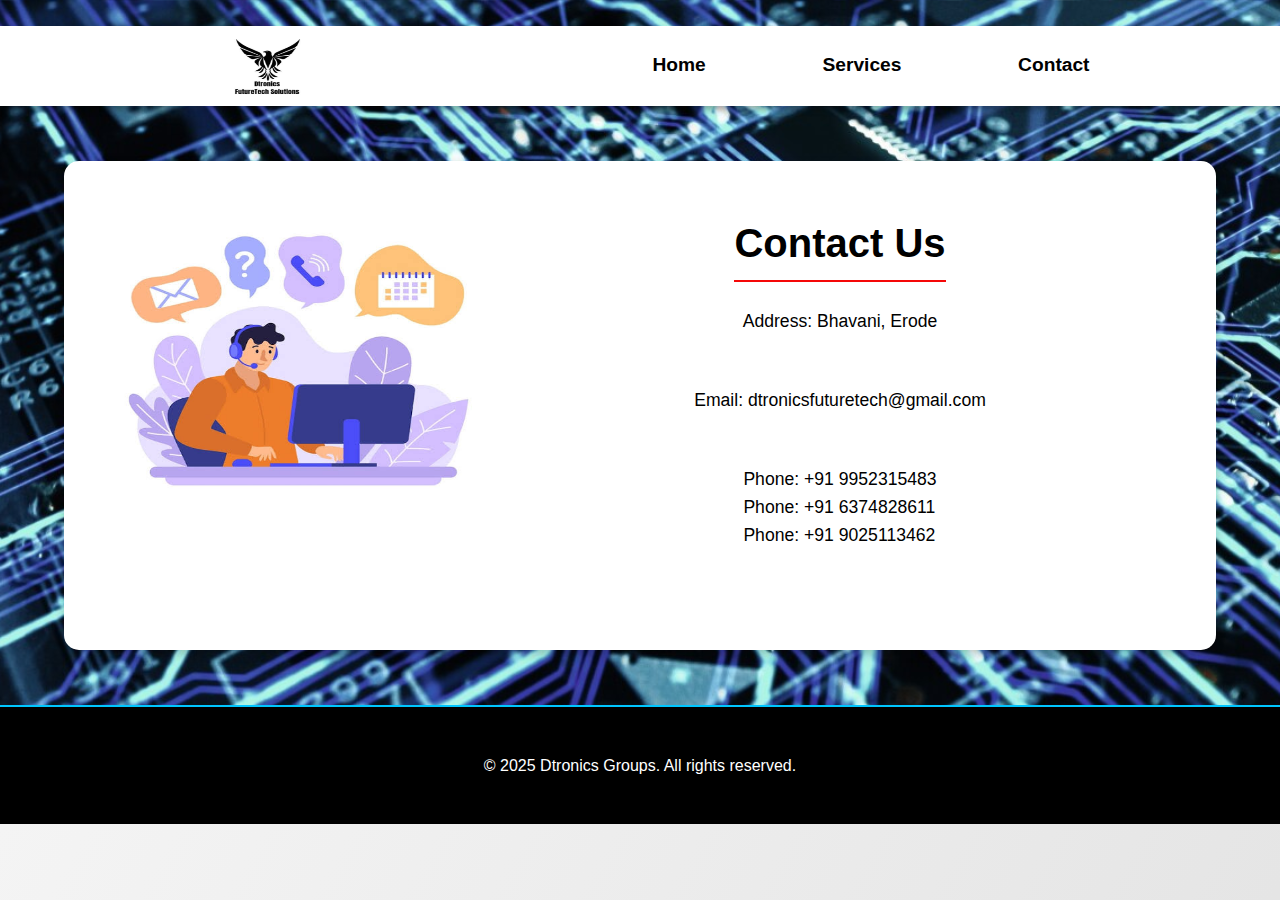
==== contact.html @ e0294220 "sample" ====
<!DOCTYPE html>
<html lang="en">
<head>
    <meta charset="UTF-8">
    <meta name="viewport" content="width=device-width, initial-scale=1.0">
    <title>Contact Us - Dtronics Future Tech Solutions</title>
    <link rel="stylesheet" href="index.css">
</head>
<body>
    <header>
        <div class="logo">
            <img src="dtgroups.jpeg" alt="Dtronics Logo">
        </div>
        <nav>
            <ul>
                <li><a href="index.html">Home</a></li>
                <li><a href="services.html">Services</a></li>
                <li><a href="contact.html">Contact</a></li>
            </ul>
        </nav>
    </header>

    <section id="contact">
    <img src="contact.jpeg" id="contactme">
        <h2>Contact Us</h2>
        <p>Address: Bhavani, Erode</p>
        <p>Email: dtronicsfuturetech@gmail.com</p>
        <p>Phone: +91 9952315483<br>
           Phone: +91 6374828611<br>
           Phone: +91 9025113462</p>
    </section>

    <footer>
        <p>&copy; 2025 Dtronics Groups. All rights reserved.</p>
    </footer>
</body>
<script src="index.js"></script>
</html>
---- index.css ----
*{
    margin: 0;
    padding: 0;
    box-sizing: border-box;
}
body {
    font-family: 'Roboto', sans-serif;
    background: linear-gradient(120deg, #f4f4f4, #e0e0e0);
    color: #333;
    line-height: 1.6;
    position: relative; /* Set position relative for pseudo-element */
}

body::before {
    content: "";
    background-image: url("project.jpg");
    background-size: cover; /* Adjusts image to fit */
    background-position: center;
    position: absolute;
    top: 0;
    left: 0;
    width: 100%;
    height: 100%;
    opacity: 1.0; /* Adjust transparency (0 = fully transparent, 1 = fully opaque) */
    z-index: -1; /* Places the image behind the content */
}

/* Header Section */
header {
    display: flex;
    flex-direction: row;
    align-items: center;
    justify-content: space-between;
    background: linear-gradient(120deg, #ffffff, #ffffff);
    padding: 15px 30px;
    position: sticky;
    top: 0;
    z-index: 1000;
    box-shadow: 0 4px 6px rgba(0, 0, 0, 0.3);
    transition: all 0.3s ease;
    height: 80px;
}

header:hover {
    background: linear-gradient(120deg, #ffffff, #ffffff);
    color: #000000;
}

.logo img {
    padding-top: 10px;
    height: 73px;
    width: 160px;
    transition: transform 0.3s ease;
    border: 10px;
}

.logo img:hover {
    transform: scale(1.1);
}

nav ul {
    list-style: none;
    display: flex;
    gap: 25px;
    padding: 0;
    margin: 0;
}

nav ul li a {
    text-decoration: none;
    color: #000000;
    font-size: 1.2em;
    font-weight: bold;
    position: relative;
    transition: color 0.3s ease;
}

nav ul li a::after {
    content: '';
    position: absolute;
    width: 0;
    height: 2px;
    background: #53d4fc;
    left: 0;
    bottom: -5px;
    transition: width 0.3s ease;
    color: #000000;
}

nav ul li a:hover {
    color: #000000;
}

nav ul li a:hover::after {
    width: 100%;
}

/* Home Section */
#home {
    padding: 60px 20px;
    text-align: left;
    background: linear-gradient(to right, #d2d4d8, #e7d7c7);
    color: #000000;
    border-radius: 10px;
    margin: 30px auto;
    max-width: 90%;
    box-shadow: 0 4px 10px rgba(0, 0, 0, 0.2);
    animation: fadeIn 1s ease;

}
#home:hover {
    transform: scale(1.05);
    background: linear-gradient(120deg, #c5d5df, #e2cbc0);
}
#button {
    display: flex;
    justify-content: center;
    padding: 20px;
}

.button {
    text-decoration: none;
    background-color: #007BFF;
    color: white;
    padding: 10px 20px;
    border-radius: 5px;
    font-weight: bold;
    transition: background-color 0.3s;
}

.button:hover {
    background-color: #0056b3;
}

@keyframes fadeIn {
    from {
        opacity: 0;
        transform: translateY(-20px);
    }
    to {
        opacity: 1;
        transform: translateY(0);
    }
}

#home h1 {
    font-size: 3.5em;
    margin-bottom: 15px;
    font-weight: bold;
    text-shadow: 2px 2px 5px rgba(0, 0, 0, 0.2);
    color: #000;
}

#home h2{
    color: #000;

}
#home p {
    text-align: start;
    font-size: 1.2em;
    color: #000;
    padding-left: 20px;
   
}

#services {
    background-color: #000;
    padding: 50px 20px;
    text-align: center;
    border-radius: 15px;
    margin: 30px auto;
    max-width: 90%;
    box-shadow: 0 4px 10px rgba(0, 0, 0, 0.2);
    animation: slideIn 1s ease;
    color: #000;


}

@keyframes slideIn {
    from {
        opacity: 0;
        transform: translateX(-50px);
    }
    to {
        opacity: 1;
        transform: translateX(0);
    }
}


#services h2 {
    font-size: 2.5em;
    color: #000000;
    margin-bottom: 25px;
    font-weight: bold;
    border-bottom: 2px solid #00C6FF;
    display: inline-block;
    padding-bottom: 5px;
}

#services ul {
    list-style: none;
    padding: 0;
    margin: 0 auto;
    max-width: 600px;
}

#services ul li {
    font-size: 1.2em;
    padding: 12px;
    background: linear-gradient(120deg, #ff1b1b, #8d0bc9);
    color: rgb(0, 0, 0);
    border-radius: 8px;
    margin-bottom: 15px;
    box-shadow: 0 2px 5px rgba(0, 0, 0, 0.2);
    transition: transform 0.3s ease;
}

#services ul li:hover {
    transform: scale(1.05);
    background: linear-gradient(120deg, #e47c05, #e47c05);
    color: #000;

}

/* Contact Section */
#contact {
    padding: 50px 20px;
    text-align: center;
    background: #ffffff;
    color: #fff;
    margin: 30px auto;
    border-radius: 15px;
    max-width: 90%;
    box-shadow: 0 4px 10px rgba(0, 0, 0, 0.2);
    animation: fadeIn 1.5s ease;
}

#contact h2 {
    font-size: 2.5em;
    margin-bottom: 25px;
    font-weight: bold;
}

#contact p {
    font-size: 1.1em;
    line-height: 1.6;
    max-width: 500px;
    margin: 0 auto 25px;
    display: flex;
    justify-content: center;
}

#contact a {
    text-decoration: none;
    background: linear-gradient(120deg, #00C6FF, #007BFF);
    color: #fff;
    padding: 12px 25px;
    border-radius: 8px;
    font-size: 1.2em;
    box-shadow: 0 2px 5px rgba(0, 0, 0, 0.2);
    transition: background 0.3s ease, transform 0.3s ease;
    display: flex;
    justify-content: end;
}

#contact a:hover {
    background: linear-gradient(120deg, #007BFF, #00C6FF);
    transform: translateY(-5px);
}

/* Footer Section */
footer {
    background: #000;
    color: #fff;
    text-align: center;
    padding: 20px;
    font-size: 1em;
    border-top: 2px solid #00C6FF;
}

/* Responsive Design */
@media (max-width: 764px) {
    header {
        flex-direction: row;
        align-items: none;
        padding: 5px; /* Reduce padding for header */
        position: sticky;
        max-height: 150px;
        text-align: justify;
    }

    .logo img {
        width: 90px; 
        height: auto;
        padding-top: 30px;/* Reduce logo size */
    }

    nav ul {
        flex-direction: row;
        gap: 1px; /* Reduce spacing between navigation items */
        justify-content: center; /* Centers horizontally */
        align-items: center; /* Centers vertically */
    }

    nav ul li a {
        font-size: 1.0em; /* Reduce font size for navigation links */
        padding: 5px; /* Add padding for better touch targets */
    }
    section p{
        font-size: 1.0em;
        padding-left: 20px;
    }
    section li{
        font-size: 0.5em;
    }
    #offerings{
        font-size: 0.8em;
    }
    #home{
        padding: 20px;
    }
    #home h1{
        font-size: 1.5em;
    }
    #home p{
        font-size: 1.2em;
        text-align: left;
        display: flex;
        justify-content: start;
    }
    .wrapper{
        width: 90px; 
        height: auto;
        padding-top: 30px;
        align-items: start;
    }

    #DTgroups,#servicesme,#contactme {
        max-width: 90%;
        width: 90%;
        margin: 10px auto;
        text-align: start;
    }
    #aboutus{
        width: 50px;
    }

}

   

/* General Section Styling */
section {
    margin: 40px auto;
    padding: 50px 20px;
    border-radius:  15px;
    max-width: 90%;
    box-shadow: 0 4px 10px rgba(0, 0, 0, 0.2);
    background: linear-gradient(120deg, #ffffff, #ffffff);
    animation: fadeInUp 1s ease;
    font-family: sans-serif;
}
section h1{
    text-align: center;
    font-size: 2.5em;
    margin-bottom: 20px;
    color: #fff;
    font-weight: bold;
    border-bottom: 2px solid #f50808;
    display: inline-block;
    padding-bottom: 5px;
    font-family: sans-serif;
    animation: alternate-reverse;
}


/* Section Headers */
section h2{
    text-align: center;
    font-size: 2.5em;
    margin-bottom: 20px;
    color: #000000;
    font-weight: bold;
    border-bottom: 2px solid #f50808;
    display: inline-block;
    padding-bottom: 5px;
    font-family: sans-serif;
    animation: alternate-reverse;
}

/* Section Paragraphs */
section p {
    text-align: left;
    font-size: 1.2em;
    line-height: 1.6;
    color: #000000;
    margin: 20px auto;
    max-width: 800px;
    font-family: sans-serif;
}

/* List Styling */
section ul {
    list-style: none;
    padding: 0;
    margin: 20px auto;
    max-width: 800px;
}

section ul li {
    font-size: 1.2em;
    padding: 15px 20px;
    margin-bottom: 15px;
    background: linear-gradient(120deg, #cccfc1, #d0d3d4);
    color: rgb(0, 0, 0);
    border-radius: 8px;
    box-shadow: 0 2px 5px rgba(0, 0, 0, 0.2);
    transition: transform 0.3s ease, background-color 0.3s ease;
    font-family: sans-serif;
}
section ul li p{
    color: #000000;
    
}
section ul li:hover {
    transform: scale(1.05);
    background: linear-gradient(120deg, #ff8d0a, #ff8d0a);
    color: #ffffff;
}

/* Animations */
@keyframes fadeInUp {
    from {
        opacity: 0;
        transform: translateY(30px);
    }
    to {
        opacity: 1;
        transform: translateY(0);
    }
}
.wrapper{
    margin: 150px,auto;
    width: 100%;
}
#DTgroups{
    max-width: 500px;
    float: left;
    border: 3px solid #eee7e7;
    border-radius: 10px;
    box-shadow: linear-gradient(120deg,#818181,#000000);
    margin-right: 15px;   
}
#DTgroups:hover {
    transform: scale(1.1);
}

#aboutus{
    display: flex;
    justify-items: center;
    height: 200px;
    width: 200px;
    float: right;
    border: 3px solid #eee7e7;
    border-radius: 10px;
    box-shadow: linear-gradient(120deg,#818181,#000000);
    margin-right: 15px;

}
#aboutus:hover{
    transform: scale(1.1);
}
#about h1{
    color: #000;
}

#contactme{
    width: 400px;
    height: 300px;
    float: left;
    padding-left: 30px;
}
#servicesme{
    width: 400px;
    height: 300px;
    padding-left: 30px;
}
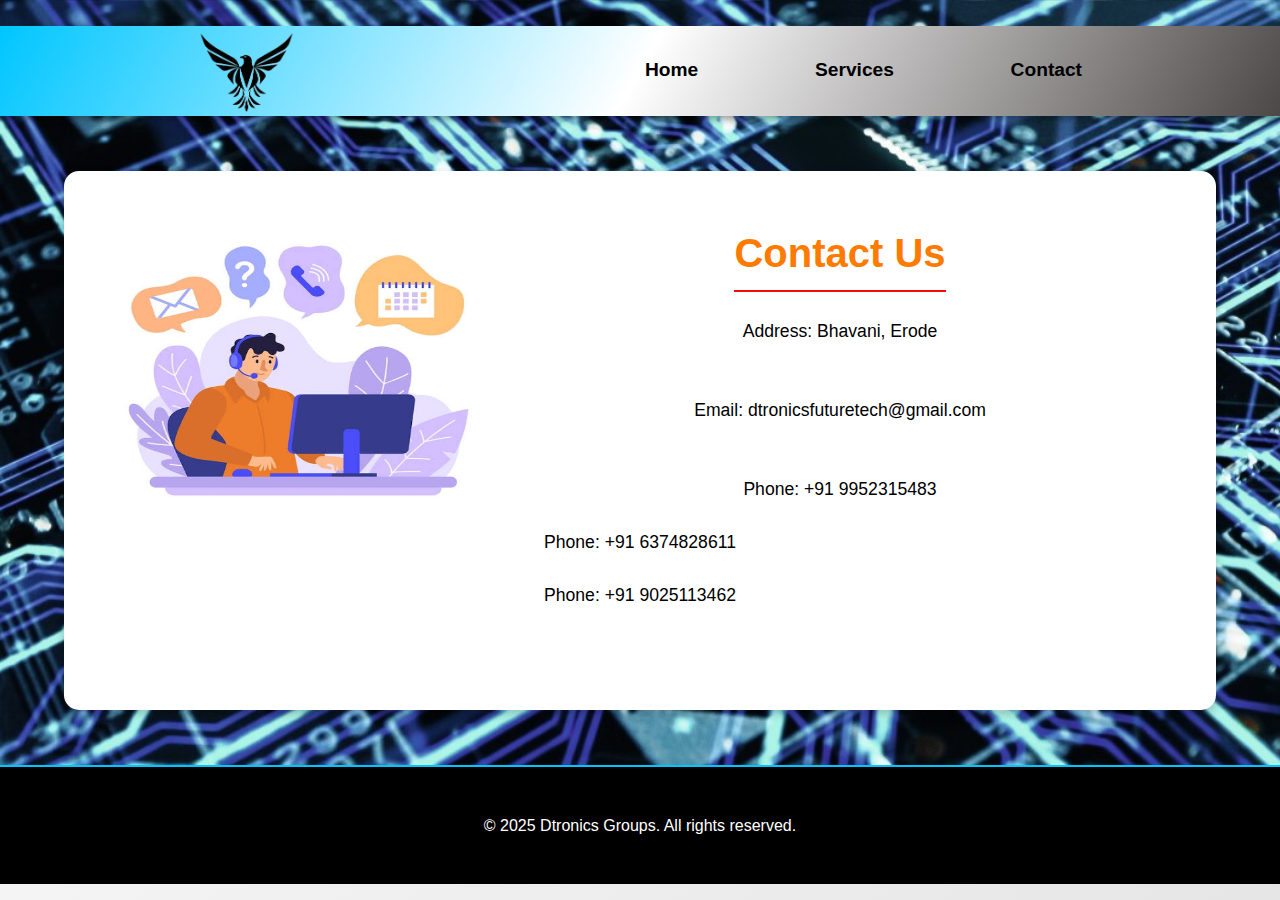
==== commit 296198c4: "testfinal" ====
--- a/contact.html
+++ b/contact.html
@@ -9,7 +9,7 @@
 <body>
     <header>
         <div class="logo">
-            <img src="dtgroups.jpeg" alt="Dtronics Logo">
+            <img src="dtfutures.png" alt="Dtronics Logo">
         </div>
         <nav>
             <ul>
@@ -25,9 +25,10 @@
         <h2>Contact Us</h2>
         <p>Address: Bhavani, Erode</p>
         <p>Email: dtronicsfuturetech@gmail.com</p>
-        <p>Phone: +91 9952315483<br>
-           Phone: +91 6374828611<br>
-           Phone: +91 9025113462</p>
+        <p>Phone: +91 9952315483</p>
+        <p>Phone: +91 6374828611</p>
+        <p>Phone: +91 9025113462</p>
+
     </section>
 
     <footer>
--- a/index.css
+++ b/index.css
@@ -31,25 +31,25 @@
     flex-direction: row;
     align-items: center;
     justify-content: space-between;
-    background: linear-gradient(120deg, #ffffff, #ffffff);
-    padding: 15px 30px;
+    background: linear-gradient(120deg,#00C6FF, #ffffff, #4d4848);
+    padding: 15px 15px;
     position: sticky;
     top: 0;
     z-index: 1000;
     box-shadow: 0 4px 6px rgba(0, 0, 0, 0.3);
     transition: all 0.3s ease;
-    height: 80px;
+    height: 90px;
 }
 
 header:hover {
-    background: linear-gradient(120deg, #ffffff, #ffffff);
+    background: linear-gradient(120deg, #424040, #ffffff,#00C6FF);
     color: #000000;
 }
 
 .logo img {
     padding-top: 10px;
-    height: 73px;
-    width: 160px;
+    height: 90px;
+    width: 100px;
     transition: transform 0.3s ease;
     border: 10px;
 }
@@ -84,7 +84,7 @@
     left: 0;
     bottom: -5px;
     transition: width 0.3s ease;
-    color: #000000;
+    color: #ffffff;
 }
 
 nav ul li a:hover {
@@ -148,18 +148,18 @@
     margin-bottom: 15px;
     font-weight: bold;
     text-shadow: 2px 2px 5px rgba(0, 0, 0, 0.2);
-    color: #000;
+    color: #000000;
 }
 
 #home h2{
-    color: #000;
+    color: #ff6600;
 
 }
 #home p {
     text-align: start;
-    font-size: 1.2em;
+    font-size: 1.5em;
     color: #000;
-    padding-left: 20px;
+    padding-left: 30px;
    
 }
 
@@ -292,9 +292,10 @@
     }
 
     .logo img {
-        width: 90px; 
-        height: auto;
-        padding-top: 30px;/* Reduce logo size */
+        width: 100px; 
+        height: 90px;
+        padding-top: 15px;
+        padding-left: 10px;/* Reduce logo size */
     }
 
     nav ul {
@@ -345,6 +346,10 @@
     }
     #aboutus{
         width: 50px;
+    }
+    #contact p{
+        text-align: left;
+
     }
 
 }
@@ -366,7 +371,7 @@
     text-align: center;
     font-size: 2.5em;
     margin-bottom: 20px;
-    color: #fff;
+    color: #f35a02;
     font-weight: bold;
     border-bottom: 2px solid #f50808;
     display: inline-block;
@@ -381,7 +386,7 @@
     text-align: center;
     font-size: 2.5em;
     margin-bottom: 20px;
-    color: #000000;
+    color: #ff7b00;
     font-weight: bold;
     border-bottom: 2px solid #f50808;
     display: inline-block;
@@ -473,7 +478,7 @@
     transform: scale(1.1);
 }
 #about h1{
-    color: #000;
+    color: #fd6500;
 }
 
 #contactme{
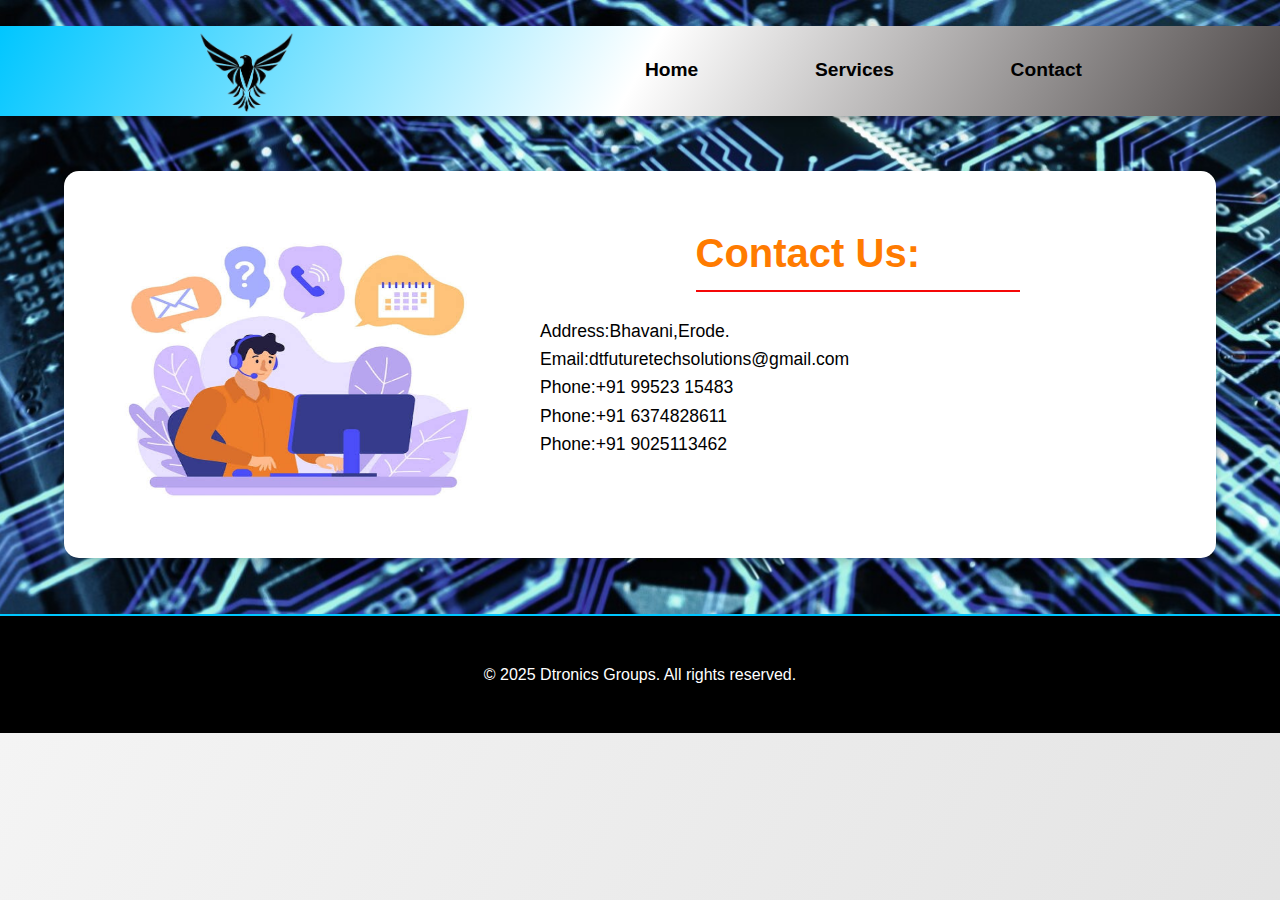
==== commit 46dfce3e: "copy" ====
--- a/contact.html
+++ b/contact.html
@@ -22,13 +22,13 @@
 
     <section id="contact">
     <img src="contact.jpeg" id="contactme">
-        <h2>Contact Us</h2>
-        <p>Address: Bhavani, Erode</p>
-        <p>Email: dtronicsfuturetech@gmail.com</p>
-        <p>Phone: +91 9952315483</p>
-        <p>Phone: +91 6374828611</p>
-        <p>Phone: +91 9025113462</p>
-
+        <h2>Contact Us:</h2>
+        <p>Address:Bhavani,Erode.<br>
+            Email:dtfuturetechsolutions@gmail.com<br>
+            Phone:+91 99523 15483<br>
+            Phone:+91 6374828611<br>
+            Phone:+91 9025113462<br>
+        </p>
     </section>
 
     <footer>
--- a/index.css
+++ b/index.css
@@ -80,7 +80,7 @@
     position: absolute;
     width: 0;
     height: 2px;
-    background: #53d4fc;
+    background: #ff0000;
     left: 0;
     bottom: -5px;
     transition: width 0.3s ease;
@@ -88,11 +88,13 @@
 }
 
 nav ul li a:hover {
-    color: #000000;
+    box-shadow: 0 0 15px #ff0171, 0 0 30px #ff0171;
+    background: #ff0171;
 }
 
 nav ul li a:hover::after {
-    width: 100%;
+    box-shadow: 0 0 15px #ff0171, 0 0 30px #ff0171;
+    background: #ff0171;
 }
 
 /* Home Section */
@@ -129,7 +131,7 @@
 }
 
 .button:hover {
-    background-color: #0056b3;
+    background-color: #ff0505;
 }
 
 @keyframes fadeIn {
@@ -226,13 +228,11 @@
 
 /* Contact Section */
 #contact {
-    padding: 50px 20px;
     text-align: center;
     background: #ffffff;
     color: #fff;
     margin: 30px auto;
     border-radius: 15px;
-    max-width: 90%;
     box-shadow: 0 4px 10px rgba(0, 0, 0, 0.2);
     animation: fadeIn 1.5s ease;
 }
@@ -241,28 +241,29 @@
     font-size: 2.5em;
     margin-bottom: 25px;
     font-weight: bold;
+    text-align: left;
+    padding-right: 100px;
 }
 
 #contact p {
     font-size: 1.1em;
     line-height: 1.6;
-    max-width: 500px;
+    max-width: 600px;
     margin: 0 auto 25px;
-    display: flex;
-    justify-content: center;
+    text-align: left;
+    padding-left: 200px;
+    ;
 }
 
 #contact a {
     text-decoration: none;
     background: linear-gradient(120deg, #00C6FF, #007BFF);
     color: #fff;
-    padding: 12px 25px;
+    padding: 12px 20px;
     border-radius: 8px;
-    font-size: 1.2em;
+    font-size: 1.0em;
     box-shadow: 0 2px 5px rgba(0, 0, 0, 0.2);
     transition: background 0.3s ease, transform 0.3s ease;
-    display: flex;
-    justify-content: end;
 }
 
 #contact a:hover {
@@ -300,7 +301,7 @@
 
     nav ul {
         flex-direction: row;
-        gap: 1px; /* Reduce spacing between navigation items */
+        gap: 1.5px; /* Reduce spacing between navigation items */
         justify-content: center; /* Centers horizontally */
         align-items: center; /* Centers vertically */
     }
@@ -338,7 +339,7 @@
         align-items: start;
     }
 
-    #DTgroups,#servicesme,#contactme {
+    #DTgroups,#servicesme,#aboutus,#contactme {
         max-width: 90%;
         width: 90%;
         margin: 10px auto;
@@ -347,8 +348,16 @@
     #aboutus{
         width: 50px;
     }
+    #about img{
+        display: flex;
+        justify-content: start;
+    }
     #contact p{
         text-align: left;
+        font-size: 0.9em;
+        display: flex;
+        justify-content: start;
+        padding-right: 100px;
 
     }
 
@@ -492,4 +501,10 @@
     height: 300px;
     padding-left: 30px;
 }
-
+#slogan{
+    text-align: center;
+    color:#e47c05;
+    padding-top: 10px;
+    
+    font-family: system-ui, -apple-system, BlinkMacSystemFont, 'Segoe UI', Roboto, Oxygen, Ubuntu, Cantarell, 'Open Sans', 'Helvetica Neue', sans-serif;
+}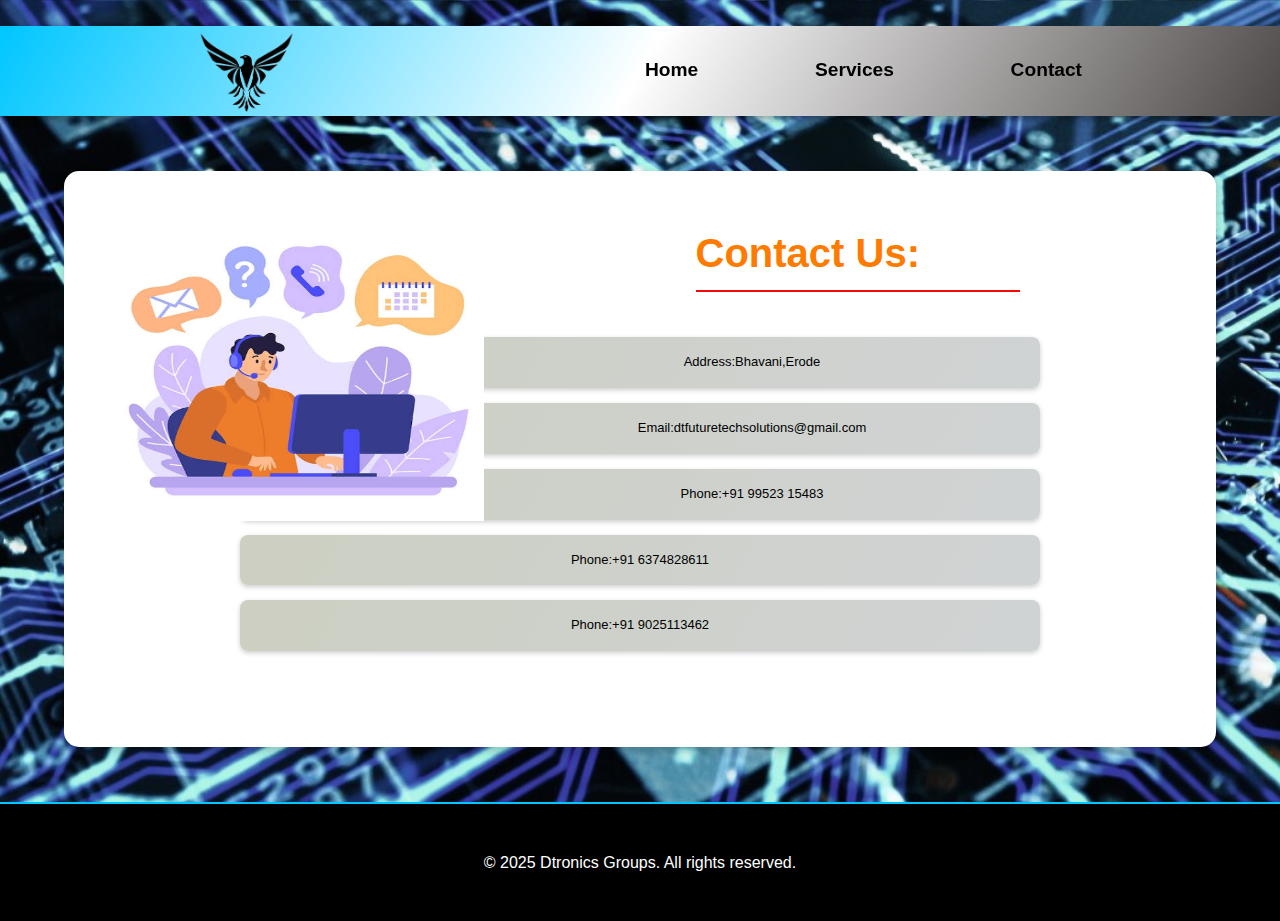
==== commit 9502df2b: "solutions" ====
--- a/contact.html
+++ b/contact.html
@@ -23,12 +23,13 @@
     <section id="contact">
     <img src="contact.jpeg" id="contactme">
         <h2>Contact Us:</h2>
-        <p>Address:Bhavani,Erode.<br>
-            Email:dtfuturetechsolutions@gmail.com<br>
-            Phone:+91 99523 15483<br>
-            Phone:+91 6374828611<br>
-            Phone:+91 9025113462<br>
-        </p>
+<ul>
+        <li>Address:Bhavani,Erode</li>
+        <li>Email:dtfuturetechsolutions@gmail.com</li>
+        <li>Phone:+91 99523 15483</li>
+        <li>Phone:+91 6374828611</li>
+        <li>Phone:+91 9025113462</li>
+</ul>        
     </section>
 
     <footer>
--- a/index.css
+++ b/index.css
@@ -110,10 +110,6 @@
     animation: fadeIn 1s ease;
 
 }
-#home:hover {
-    transform: scale(1.05);
-    background: linear-gradient(120deg, #c5d5df, #e2cbc0);
-}
 #button {
     display: flex;
     justify-content: center;
@@ -245,16 +241,6 @@
     padding-right: 100px;
 }
 
-#contact p {
-    font-size: 1.1em;
-    line-height: 1.6;
-    max-width: 600px;
-    margin: 0 auto 25px;
-    text-align: left;
-    padding-left: 200px;
-    ;
-}
-
 #contact a {
     text-decoration: none;
     background: linear-gradient(120deg, #00C6FF, #007BFF);
@@ -265,6 +251,9 @@
     box-shadow: 0 2px 5px rgba(0, 0, 0, 0.2);
     transition: background 0.3s ease, transform 0.3s ease;
 }
+#contact ul li{
+    font-size: small;
+}
 
 #contact a:hover {
     background: linear-gradient(120deg, #007BFF, #00C6FF);
@@ -312,7 +301,6 @@
     }
     section p{
         font-size: 1.0em;
-        padding-left: 20px;
     }
     section li{
         font-size: 0.5em;
@@ -346,21 +334,14 @@
         text-align: start;
     }
     #aboutus{
-        width: 50px;
-    }
-    #about img{
-        display: flex;
-        justify-content: start;
-    }
-    #contact p{
-        text-align: left;
-        font-size: 0.9em;
-        display: flex;
-        justify-content: start;
-        padding-right: 100px;
-
-    }
-
+        padding-right: 90px;
+        max-width: auto;
+        max-height: auto;
+    }
+    #contact h1{
+        font-size: 1.5em;
+    }
+   
 }
 
    
@@ -472,19 +453,10 @@
 }
 
 #aboutus{
-    display: flex;
-    justify-items: center;
-    height: 200px;
-    width: 200px;
+    max-height:300px;
+    max-width:300px;
     float: right;
-    border: 3px solid #eee7e7;
-    border-radius: 10px;
-    box-shadow: linear-gradient(120deg,#818181,#000000);
     margin-right: 15px;
-
-}
-#aboutus:hover{
-    transform: scale(1.1);
 }
 #about h1{
     color: #fd6500;
@@ -503,8 +475,11 @@
 }
 #slogan{
     text-align: center;
-    color:#e47c05;
-    padding-top: 10px;
-    
-    font-family: system-ui, -apple-system, BlinkMacSystemFont, 'Segoe UI', Roboto, Oxygen, Ubuntu, Cantarell, 'Open Sans', 'Helvetica Neue', sans-serif;
+    color:#ff0505;
+    padding-top: 10px;    
+    font-family: "Pacifico", cursive;
+    font-weight: 500;
+    font-style: normal;
+    font-size: large;
+    text-shadow:  2px 5px rgba(253, 246, 246, 0.2);
 }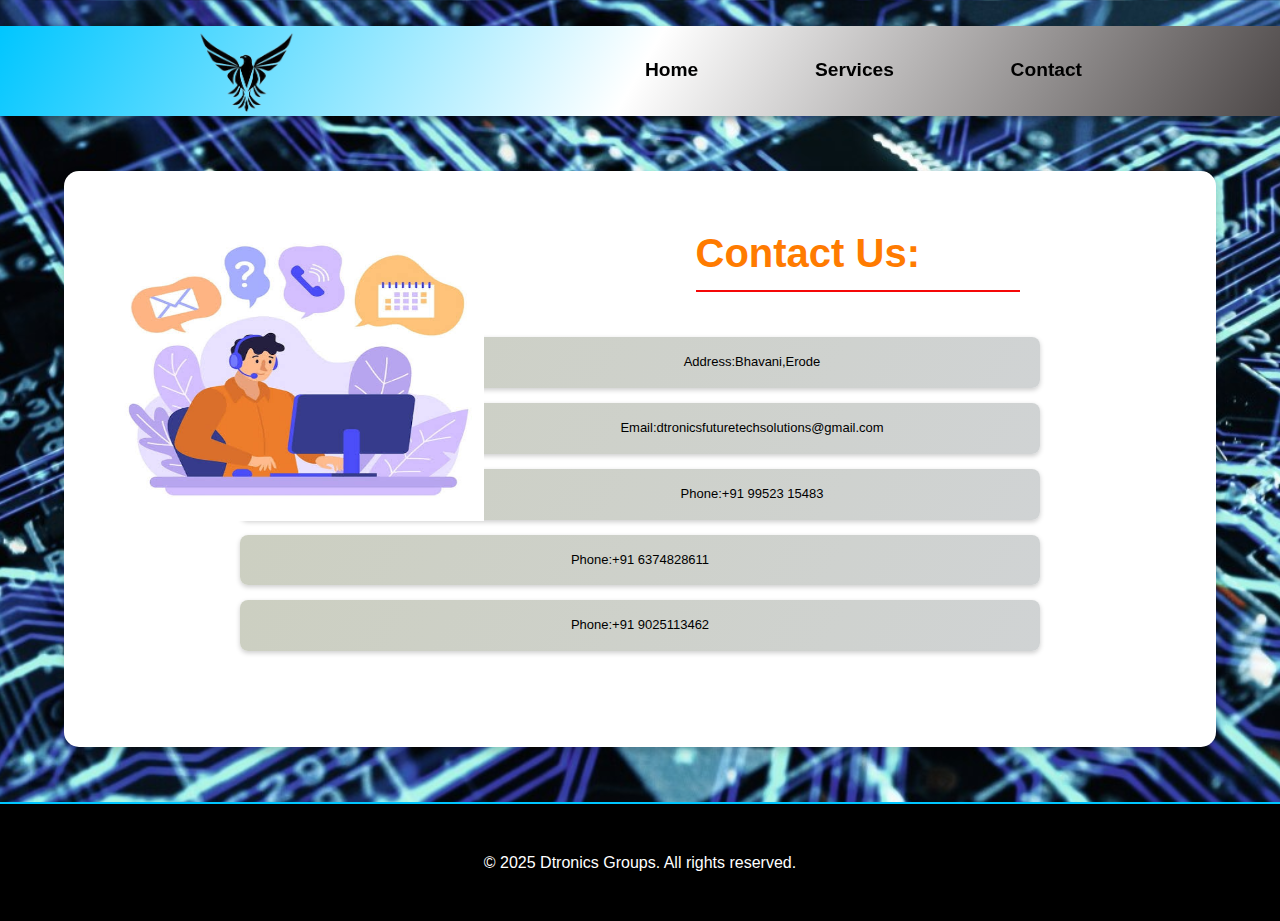
==== commit 7f2560b5: "gmail" ====
--- a/contact.html
+++ b/contact.html
@@ -25,7 +25,7 @@
         <h2>Contact Us:</h2>
 <ul>
         <li>Address:Bhavani,Erode</li>
-        <li>Email:dtfuturetechsolutions@gmail.com</li>
+        <li>Email:dtronicsfuturetechsolutions@gmail.com</li>
         <li>Phone:+91 99523 15483</li>
         <li>Phone:+91 6374828611</li>
         <li>Phone:+91 9025113462</li>
--- a/index.css
+++ b/index.css
@@ -475,10 +475,11 @@
 }
 #slogan{
     text-align: center;
-    color:#ff0505;
+    color:#fa7b05;
     padding-top: 10px;    
     font-family: "Pacifico", cursive;
     font-weight: 500;
+    font-size: larger;
     font-style: normal;
     font-size: large;
     text-shadow:  2px 5px rgba(253, 246, 246, 0.2);
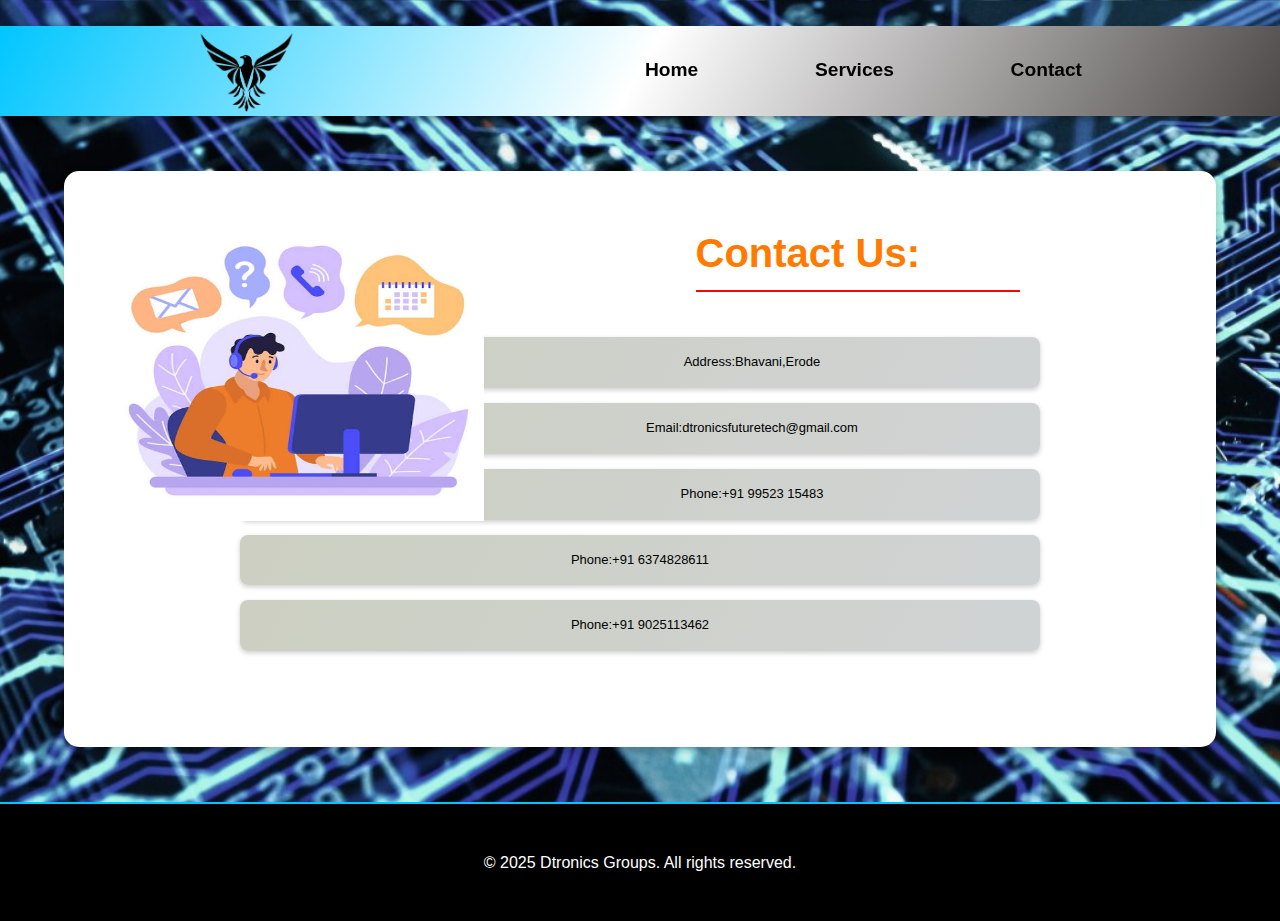
==== commit 5bd16737: "again" ====
--- a/contact.html
+++ b/contact.html
@@ -25,7 +25,7 @@
         <h2>Contact Us:</h2>
 <ul>
         <li>Address:Bhavani,Erode</li>
-        <li>Email:dtronicsfuturetechsolutions@gmail.com</li>
+        <li>Email:dtronicsfuturetech@gmail.com</li>
         <li>Phone:+91 99523 15483</li>
         <li>Phone:+91 6374828611</li>
         <li>Phone:+91 9025113462</li>
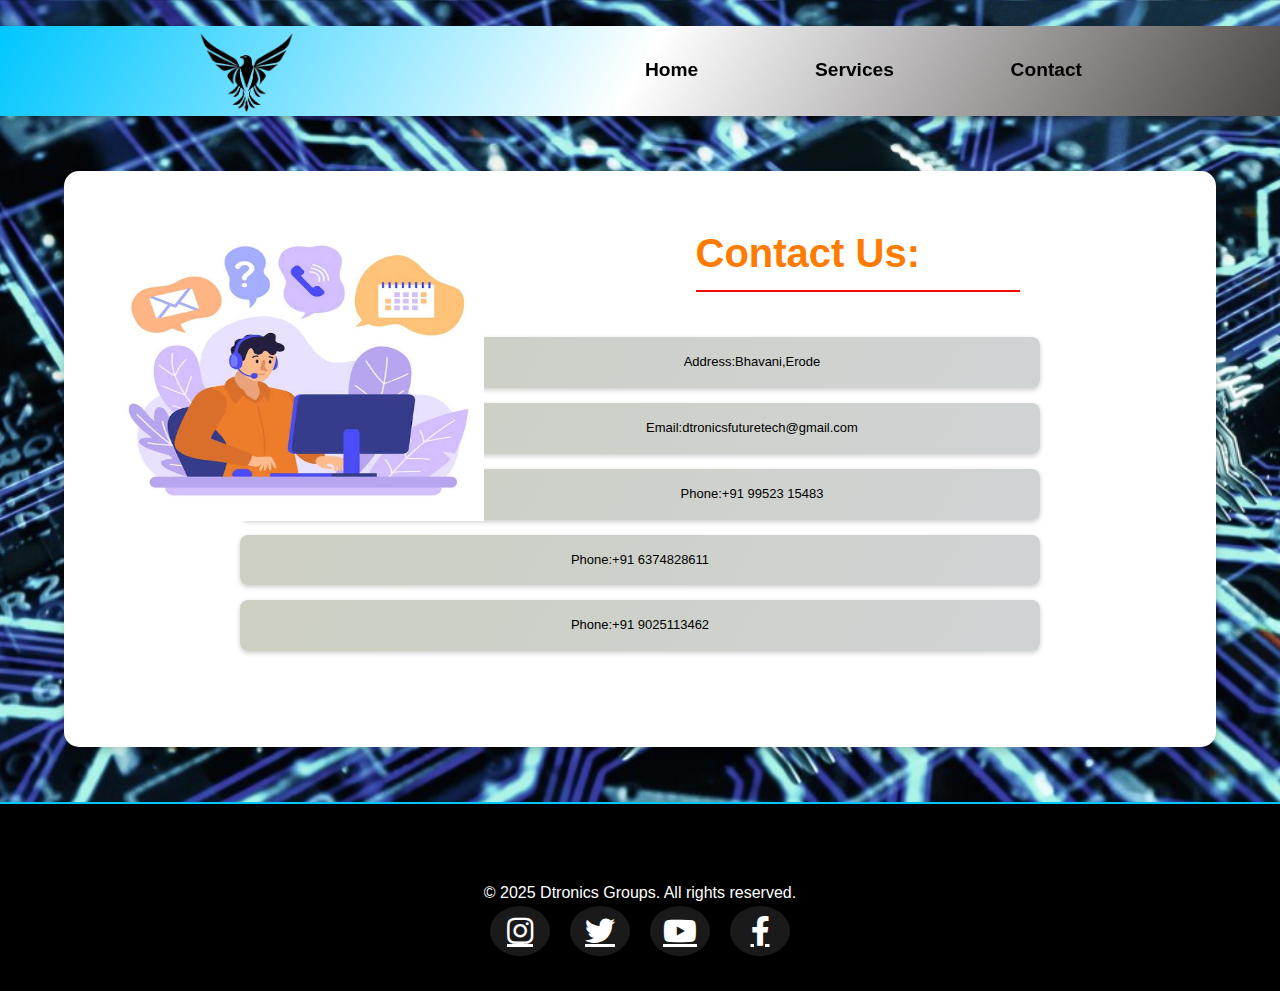
==== commit ad706ecf: "home" ====
--- a/contact.html
+++ b/contact.html
@@ -5,6 +5,7 @@
     <meta name="viewport" content="width=device-width, initial-scale=1.0">
     <title>Contact Us - Dtronics Future Tech Solutions</title>
     <link rel="stylesheet" href="index.css">
+   <link rel="stylesheet" href="https://cdnjs.cloudflare.com/ajax/libs/font-awesome/5.15.4/css/all.min.css">
 </head>
 <body>
     <header>
@@ -34,6 +35,12 @@
 
     <footer>
         <p>&copy; 2025 Dtronics Groups. All rights reserved.</p>
+<div class="icon-container">
+    <a href="https://www.instagram.com/dtronics_futuretech_solutions?igsh=cDFpNjkyNDQyZ28z" class="icon instagram"><i class="fab fa-instagram"></i></a>
+    <a href="" class="icon twitter"><i class="fab fa-twitter"></i></a>
+    <a href="https://youtube.com/@dtronicsfuturetech?si=aGAXl2t52UiuB84h" class="icon youtube"><i class="fab fa-youtube"></i></a>
+    <a href="#" class="icon facebook"><i class="fab fa-facebook-f"></i></a>
+</div>
     </footer>
 </body>
 <script src="index.js"></script>
--- a/index.css
+++ b/index.css
@@ -265,8 +265,9 @@
     background: #000;
     color: #fff;
     text-align: center;
-    padding: 20px;
+    padding: 50px;
     font-size: 1em;
+    padding-bottom: 10px;
     border-top: 2px solid #00C6FF;
 }
 
@@ -483,4 +484,84 @@
     font-style: normal;
     font-size: large;
     text-shadow:  2px 5px rgba(253, 246, 246, 0.2);
-}+}
+.icon-container {
+    display: flex;
+    gap: 20px;
+    display: flex;
+    justify-content: center;
+}
+
+.icon {
+    position: relative;
+    width: 60px;
+    height: 50px;
+    background: rgba(255, 255, 255, 0.1);
+    border-radius: 50%;
+    display: flex;
+    justify-content: center;
+    align-items: center;
+    color: #ffffff; 
+    font-size: 30px;
+    transition: all 0.3s ease;
+    cursor: pointer;
+}
+
+.icon i {
+    position: relative;
+    z-index: 1;
+}
+
+.icon:after {
+    content: "";
+    position: absolute;
+    left: 50%;
+    transform: translateX(-50%);
+    top: -5px;
+    width: 30px;
+    height: 5px;
+    background: #ff0171;
+    border-radius: 10px;
+    transition: 0.5s;
+    opacity: 0;
+}
+
+.icon:hover:after {
+    top: 0;
+    height: 100%;
+    width: 80%;
+    border-radius: 30px;
+    opacity: 1;
+    animation: show 0.5s ease forwards;
+}
+
+.icon.instagram:hover:after {
+    box-shadow: 0 0 15px #ff0171, 0 0 30px #ff0171;
+    background: #ff0171;
+}
+
+.icon.twitter:hover:after {
+    box-shadow: 0 0 15px #017bff, 0 0 30px #017bff;
+    background: #017bff;
+}
+
+.icon.youtube:hover:after {
+    box-shadow: 0 0 15px #ff0000, 0 0 30px #ff0000;
+    background: #ff0000;
+}
+
+.icon.facebook:hover:after {
+    box-shadow: 0 0 15px #3b5998, 0 0 30px #3b5998;
+    background: #3b5998;
+}
+
+@keyframes show {
+    0% {
+        opacity: 0;
+        transform: translateX(-50%) scaleY(0);
+    }
+    100% {
+        opacity: 1;
+        transform: translateX(-50%) scaleY(1);
+    }
+}
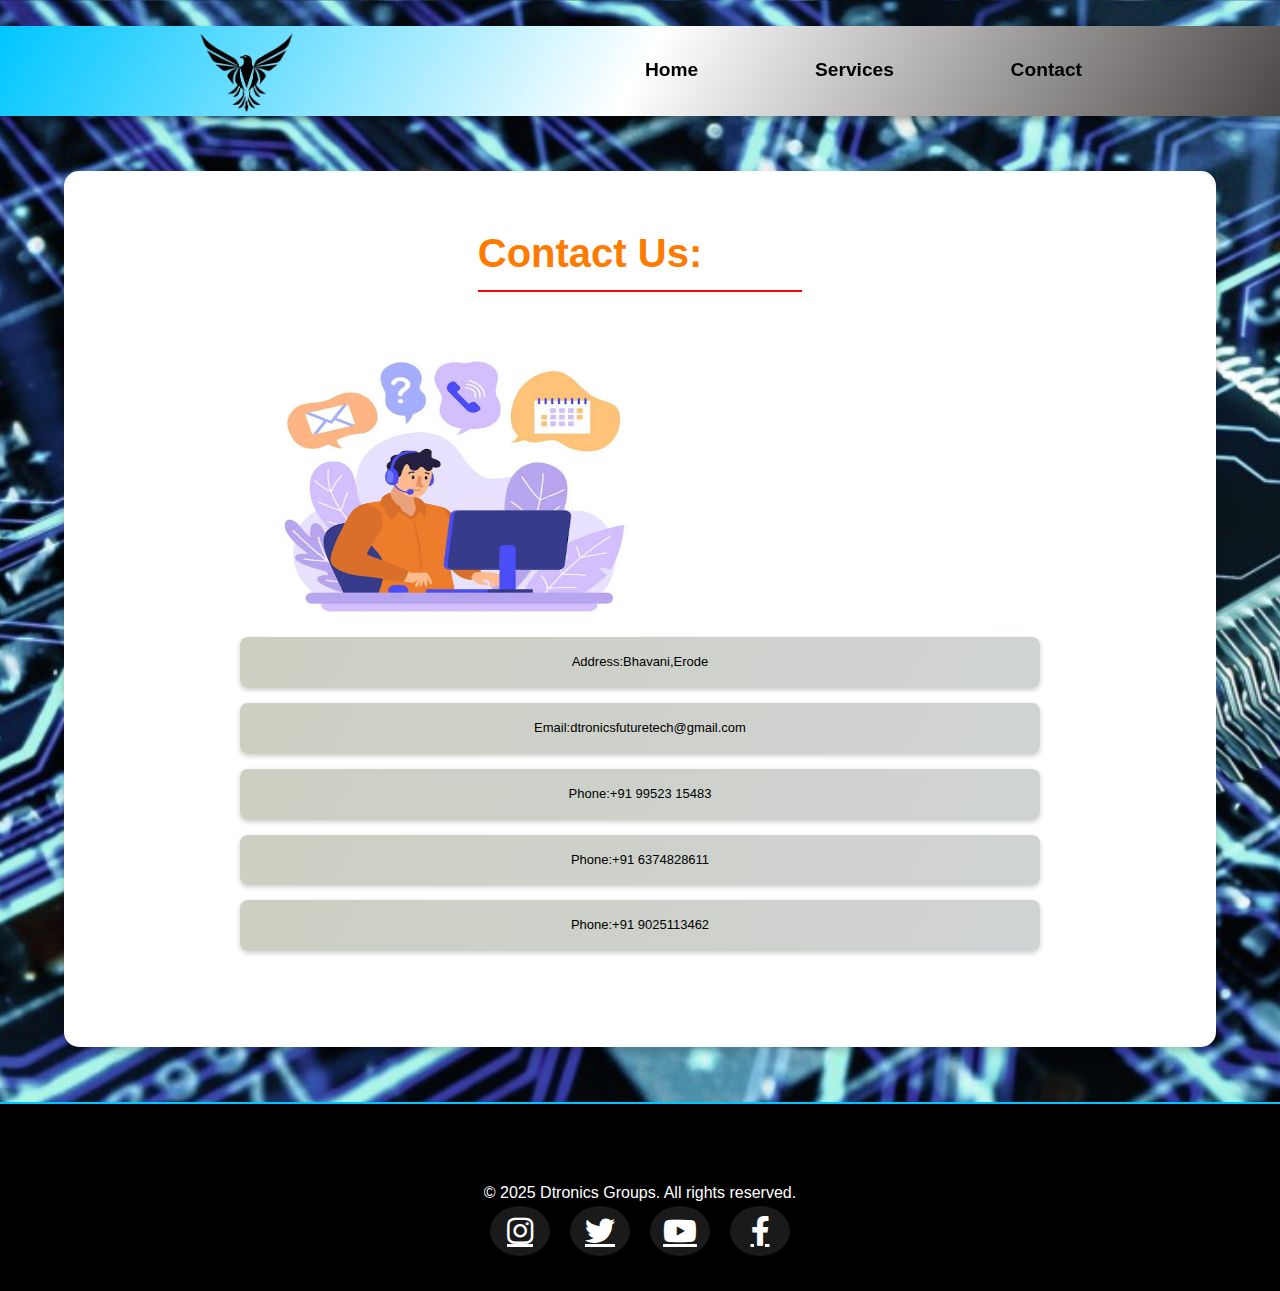
==== commit 1de53bcd: "finished" ====
--- a/contact.html
+++ b/contact.html
@@ -22,9 +22,9 @@
     </header>
 
     <section id="contact">
-    <img src="contact.jpeg" id="contactme">
-        <h2>Contact Us:</h2>
+    <h2>Contact Us:</h2>
 <ul>
+     <img src="contact.jpeg" id="contactme"> 
         <li>Address:Bhavani,Erode</li>
         <li>Email:dtronicsfuturetech@gmail.com</li>
         <li>Phone:+91 99523 15483</li>
--- a/index.css
+++ b/index.css
@@ -224,13 +224,15 @@
 
 /* Contact Section */
 #contact {
+    background-color: #000;
+    padding: 50px 20px;
     text-align: center;
-    background: #ffffff;
-    color: #fff;
+    border-radius: 15px;
     margin: 30px auto;
-    border-radius: 15px;
+    max-width: 90%;
     box-shadow: 0 4px 10px rgba(0, 0, 0, 0.2);
-    animation: fadeIn 1.5s ease;
+    animation: slideIn 1s ease;
+    color: #000
 }
 
 #contact h2 {
@@ -466,8 +468,13 @@
 #contactme{
     width: 400px;
     height: 300px;
-    float: left;
     padding-left: 30px;
+
+}
+#contact img{
+    display: flex;
+    justify-content: center;
+
 }
 #servicesme{
     width: 400px;
